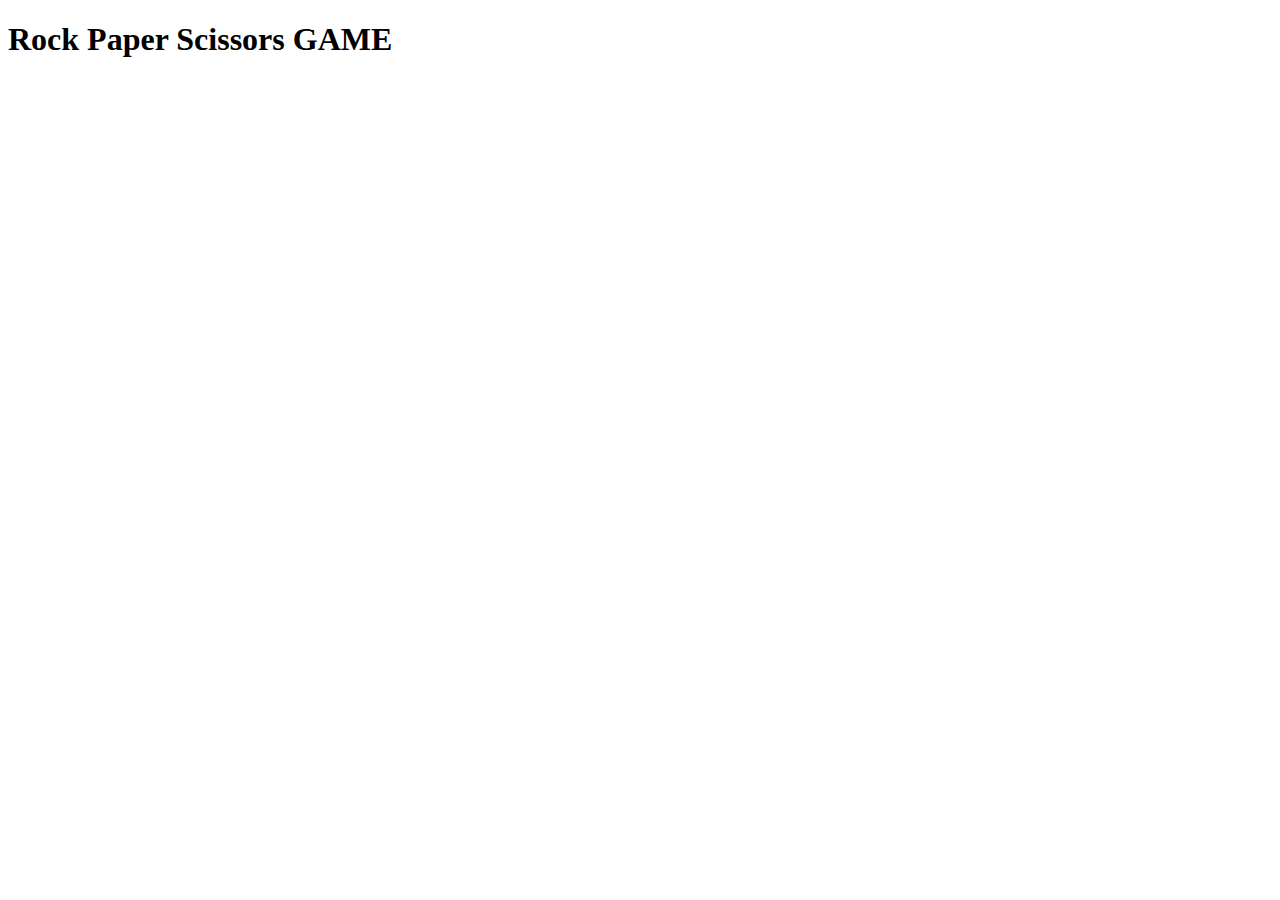
==== index.html @ 1b15caae "initial commit" ====
<!DOCTYPE html>
<html lang="en">
<head>
    <meta charset="UTF-8">
    <meta name="viewport" content="width=device-width, initial-scale=1.0">
    <title>Document</title>
</head>
<link rel="stylesheet" , href="style.css">
<script src="script.js" defer></script>
<body>
    <h1>Rock Paper Scissors GAME</h1>
    
</body>
</html>
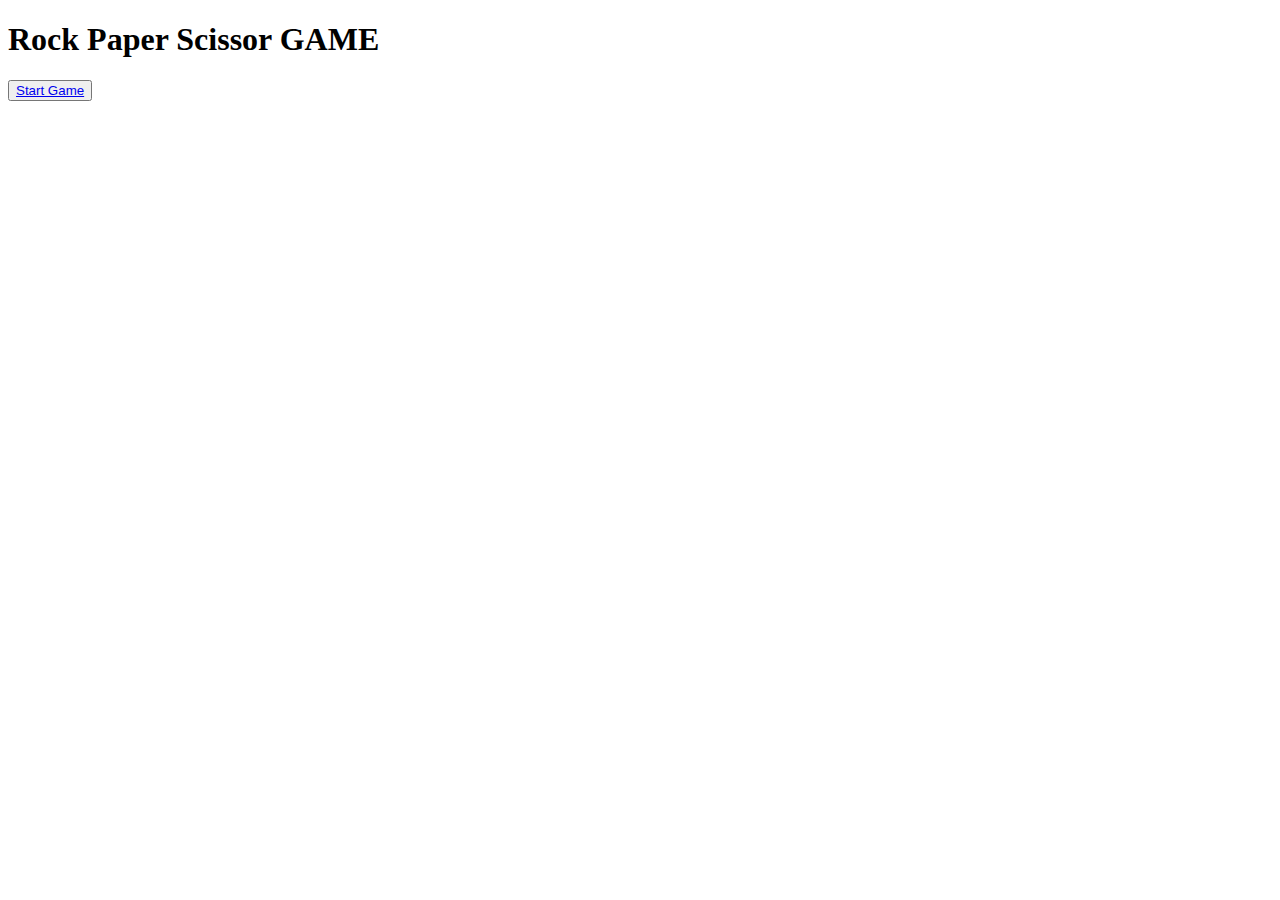
==== commit 3d92ee58: "backbone ready" ====
--- a/index.html
+++ b/index.html
@@ -8,7 +8,10 @@
 <link rel="stylesheet" , href="style.css">
 <script src="script.js" defer></script>
 <body>
-    <h1>Rock Paper Scissors GAME</h1>
+    <div>
+      <h1>Rock Paper Scissor GAME</h1>
+      <button><a href="game.html">Start Game</a></button>
+    </div>
     
 </body>
 </html>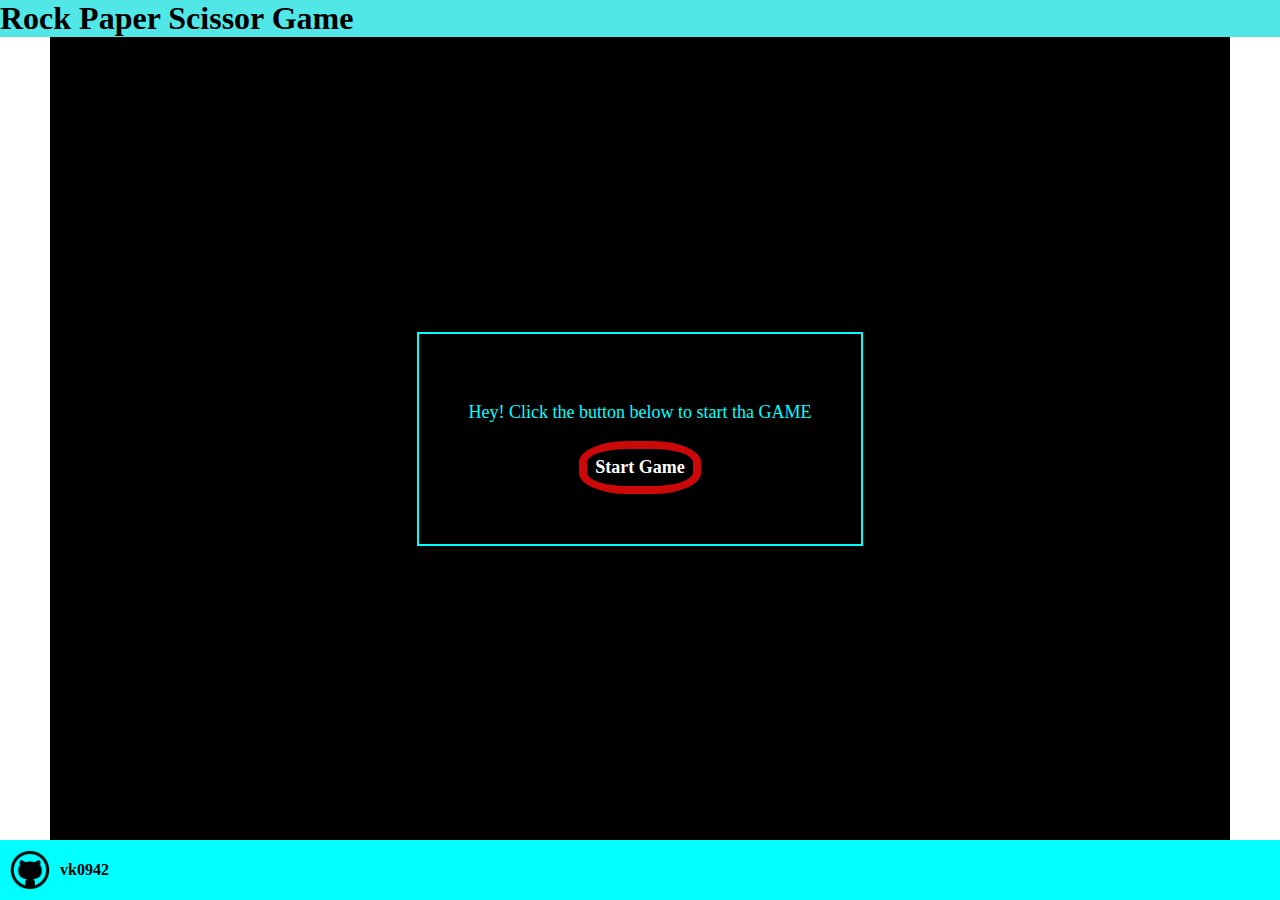
==== commit b2c61122: "frontend completed" ====
--- a/index.html
+++ b/index.html
@@ -4,14 +4,18 @@
     <meta charset="UTF-8">
     <meta name="viewport" content="width=device-width, initial-scale=1.0">
     <title>Document</title>
+    <link rel="shortcut icon" href="#">
 </head>
 <link rel="stylesheet" , href="style.css">
 <script src="script.js" defer></script>
-<body>
-    <div>
-      <h1>Rock Paper Scissor GAME</h1>
-      <button><a href="game.html">Start Game</a></button>
-    </div>
-    
-</body>
+  <body>
+      <div class="header"> <h1>Rock Paper Scissor Game</h1></div>
+      <div class="content">
+        <div class="box">
+        <p>Hey! Click the button below to start tha GAME</p>
+        <a href="game.html" class="start_game_button">Start Game</a> 
+        </div>
+      </div>
+      <div class="footer"><a href="https://github.com/vk0942" target="_blank" rel="noopener noreferrer" class="footer-link"><img class="logo"src="./github_logo.png"><span>vk0942</span></a></div>
+  </body>
 </html>--- a/style.css
+++ b/style.css
@@ -0,0 +1,120 @@
+html,body{
+  height:100vh;
+  background-color: black;
+  color:wheat;
+  padding:0;
+  margin:0;
+  display:flex;
+  flex-direction: column;
+  justify-content: space-between;
+}
+.content{
+ flex:1;
+ display:flex;
+ align-items: center;
+ justify-content: center;
+}
+.header , .footer{
+  flex: 0 0 auto;
+}
+.footer{
+  display: flex;
+  align-items: center;
+  background-color: aqua;
+}
+.footer-link{
+  text-decoration: none;
+  color:black;
+  display:inline-block;
+  padding:10px;
+  display:flex;
+  align-items: center;
+  gap:10px;
+  font-weight:600;
+}
+.logo{
+  height:40px;
+  width:40px;
+}
+.header{
+  display:flex;
+  align-items: center;
+  background-color: rgb(81, 231, 231);
+  padding:0;
+}
+.header h1{
+  padding:0;
+  margin:0;
+  color:black;
+}
+.content{
+  border-left:50px solid white;
+  border-right:50px solid white;
+}
+.box{
+  border:2px solid aqua;
+  color:aqua;
+  font-size: large;
+  display: flex;
+  flex-direction: column;
+  align-items: center;
+  padding:50px;
+}
+.box:hover{
+  border:2px solid white;
+}
+.start_game_button{
+  text-decoration: none;
+  color:white;
+  font-weight: 600;
+  border:8px solid rgb(205, 8, 8);
+  border-radius: 40%;
+  padding:8px;
+}
+.start_game_button:hover{
+  background-color: blue;
+  border:8px solid black;
+}
+.content-game{
+  flex:1;
+  display: flex;
+  flex-direction: column;
+  border:2px solid greenyellow;
+}
+.content-game .heading{
+  text-align: center;
+}
+.matter{
+  flex:1 1 auto;
+  display: flex;
+  flex-direction: column;
+  font-size:large;
+  color:greenyellow;
+  font-weight: 700;
+}
+.matter > div{
+  flex:1;
+  border:6px solid green;
+}
+.first,.second,.third,.fourth{
+  display:flex;
+  align-items: center;
+  justify-content: space-around;
+}
+.button_choices{
+  display:flex;
+  justify-content: space-between;
+  gap:50px;
+}
+.choice{
+  font-size:30px;
+  font-weight: 500;
+  font-family: 'Lucida Grande', 'Lucida Sans Unicode', Verdana, sans-serif;
+  padding:30px;
+  border-radius: 50%;
+  background-color: rgb(32, 32, 80);
+  color:green;
+}
+.choice:hover{
+  background-color: greenyellow;
+}
